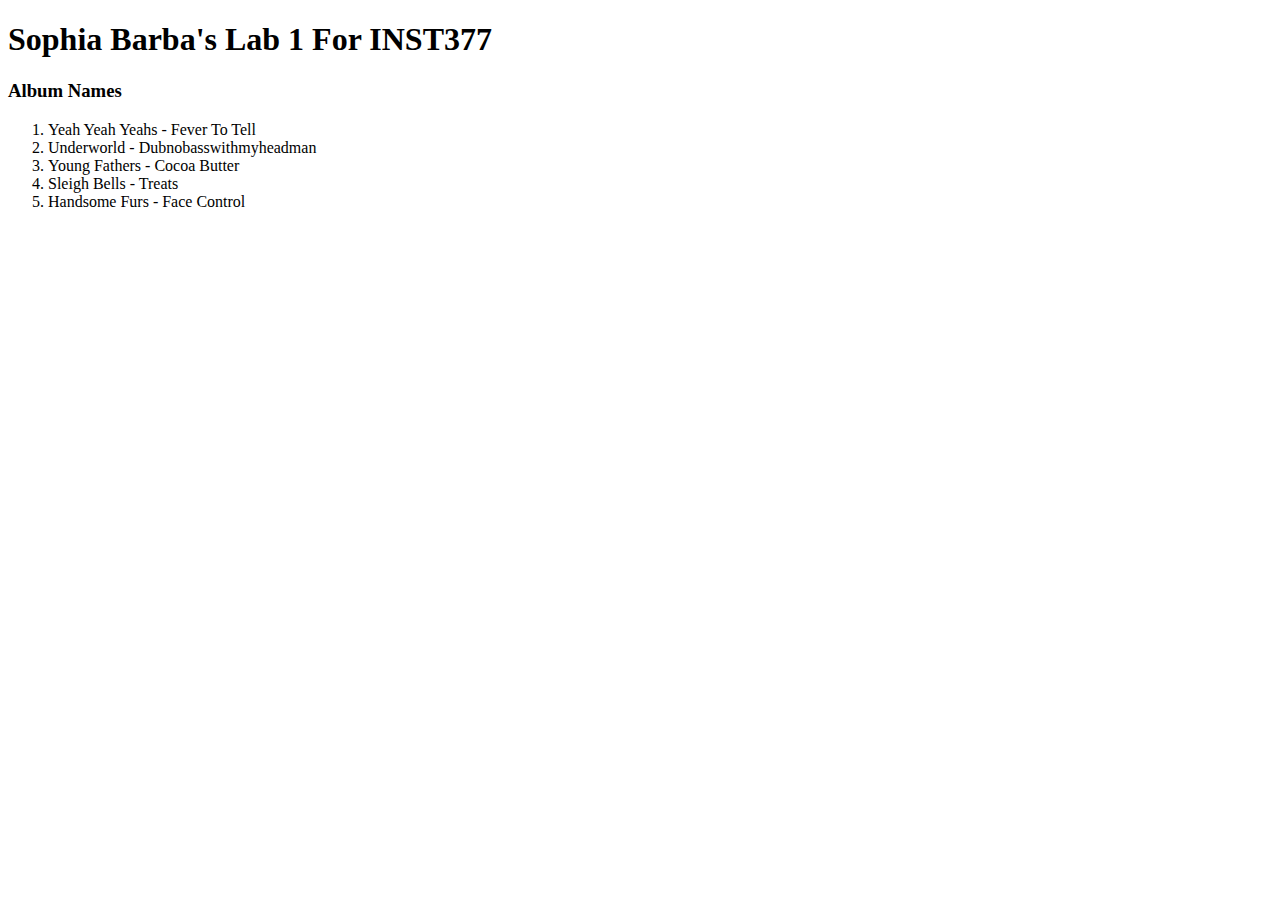
==== client/lab_1/index.html @ 00c04fd5 "commit" ====
<!DOCTYPE html>

<html lang = 'en'>
<head>
    <meta charset='UTF-8'/>
    <meta http-equiv="X-UA-Compatible" content = "IE=edge">
    <meta name="viewport" content="width=device-width, initial-scale=1.0">
    <title>Sophia Barba's Lab 1 For INST377</title>
</head>
<body>
    <div>
        <header><h1>Sophia Barba's Lab 1 For INST377</h1></header>
        <div>
            <div>
                <h3>Album Names</h3>
                <ol>
                    <li>Yeah Yeah Yeahs - Fever To Tell</li>
                    <li>Underworld - Dubnobasswithmyheadman</li>
                    <li>Young Fathers - Cocoa Butter</li>
                    <li>Sleigh Bells - Treats</li>
                    <li>Handsome Furs - Face Control</li>
                </ol>
            </div>
        </div>
    </div>

</body>
</html>
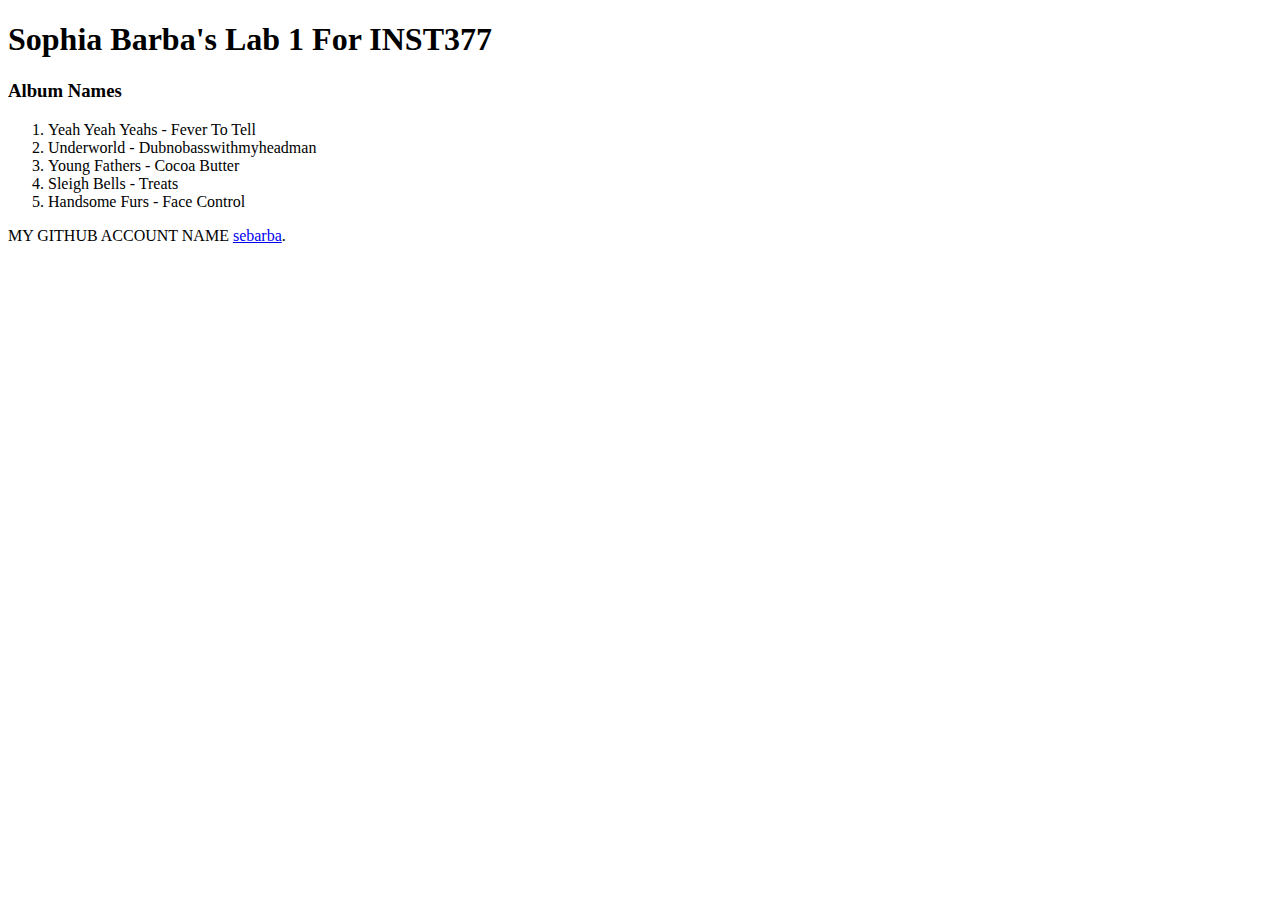
==== commit 2d64d6b0: "commit" ====
--- a/client/lab_1/index.html
+++ b/client/lab_1/index.html
@@ -23,6 +23,6 @@
             </div>
         </div>
     </div>
-
+    <footer><p>MY GITHUB ACCOUNT NAME <a href='https://www.github.com/sebarba'>sebarba</a>.</p></footer>
 </body>
 </html>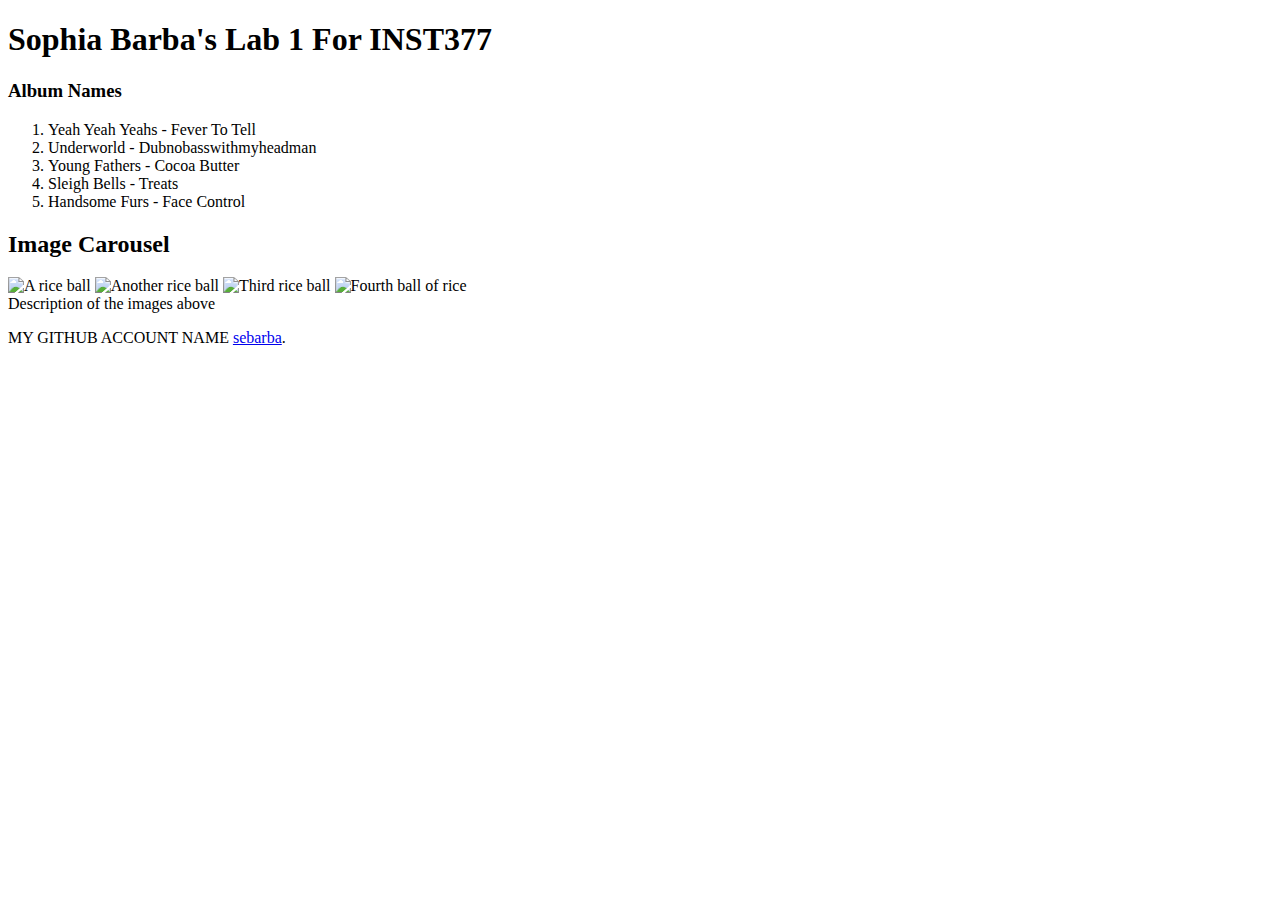
==== commit c3cc07b1: "hooked up stylesheet" ====
--- a/client/lab_1/index.html
+++ b/client/lab_1/index.html
@@ -21,6 +21,22 @@
                     <li>Handsome Furs - Face Control</li>
                 </ol>
             </div>
+            <div>
+                <h2>Image Carousel</h2>
+                <div>
+                    <img id="slide_1" src="images/mochi.gif" alt="A rice ball" />
+                    <img id="slide_2" src="images/mochi.jpg" alt="Another rice ball" />
+                    <img id="slide_3" src="images/mochi.png" alt="Third rice ball" />
+                    <img
+                        id="slide_4"
+                        src="images/mochi.svg"
+                        alt="Fourth ball of rice"
+                    />
+                </div>
+                <div>
+                    Description of the images above
+                </div>
+            </div>
         </div>
     </div>
     <footer><p>MY GITHUB ACCOUNT NAME <a href='https://www.github.com/sebarba'>sebarba</a>.</p></footer>
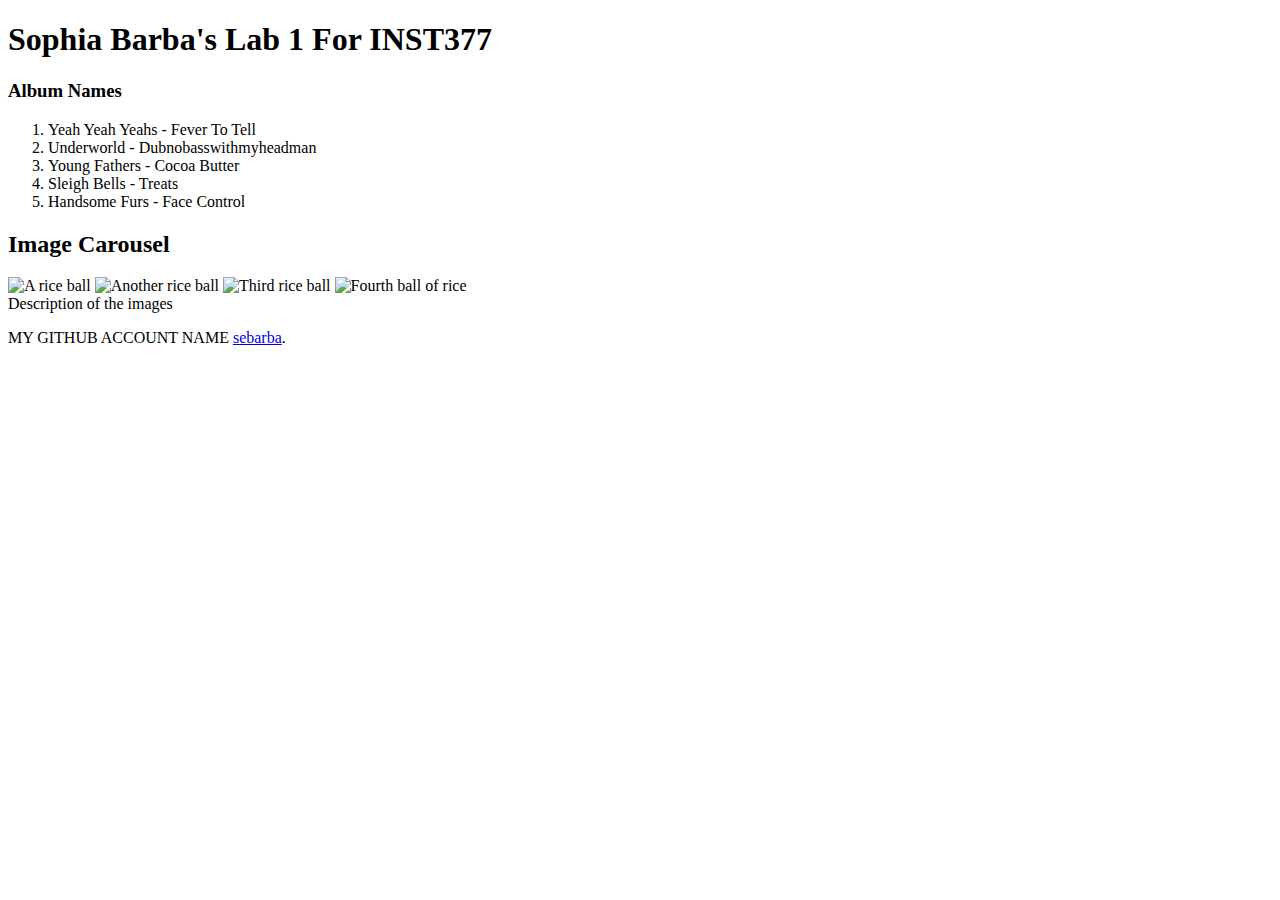
==== commit 195c3b93: "fixed error in mochi" ====
--- a/client/lab_1/index.html
+++ b/client/lab_1/index.html
@@ -34,7 +34,7 @@
                     />
                 </div>
                 <div>
-                    Description of the images above
+                    Description of the images
                 </div>
             </div>
         </div>
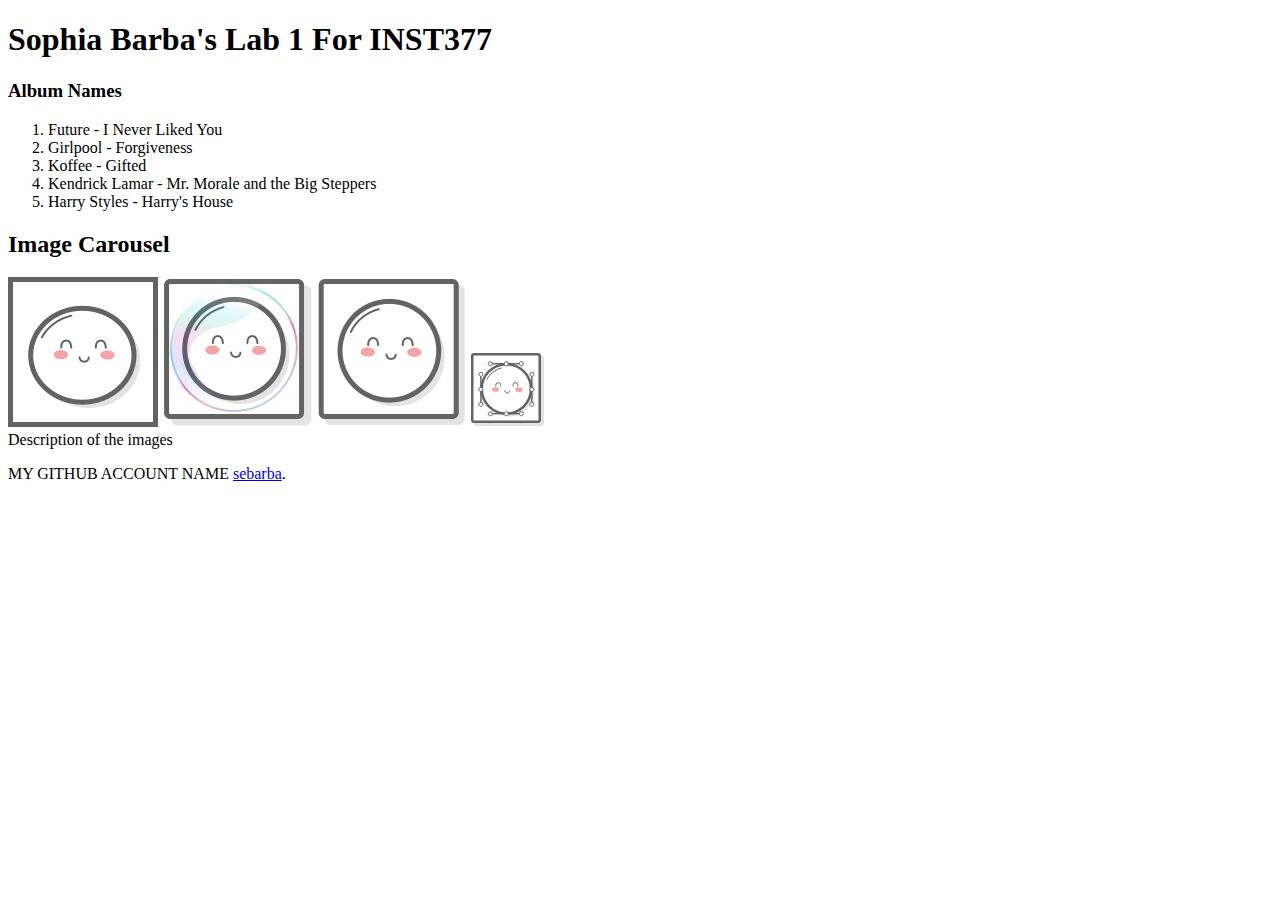
==== commit 538bdca7: "changed album names" ====
--- a/client/lab_1/index.html
+++ b/client/lab_1/index.html
@@ -14,11 +14,11 @@
             <div>
                 <h3>Album Names</h3>
                 <ol>
-                    <li>Yeah Yeah Yeahs - Fever To Tell</li>
-                    <li>Underworld - Dubnobasswithmyheadman</li>
-                    <li>Young Fathers - Cocoa Butter</li>
-                    <li>Sleigh Bells - Treats</li>
-                    <li>Handsome Furs - Face Control</li>
+                    <li>Future - I Never Liked You</li>
+                    <li>Girlpool - Forgiveness</li>
+                    <li>Koffee - Gifted</li>
+                    <li>Kendrick Lamar - Mr. Morale and the Big Steppers</li>
+                    <li>Harry Styles - Harry's House</li>
                 </ol>
             </div>
             <div>
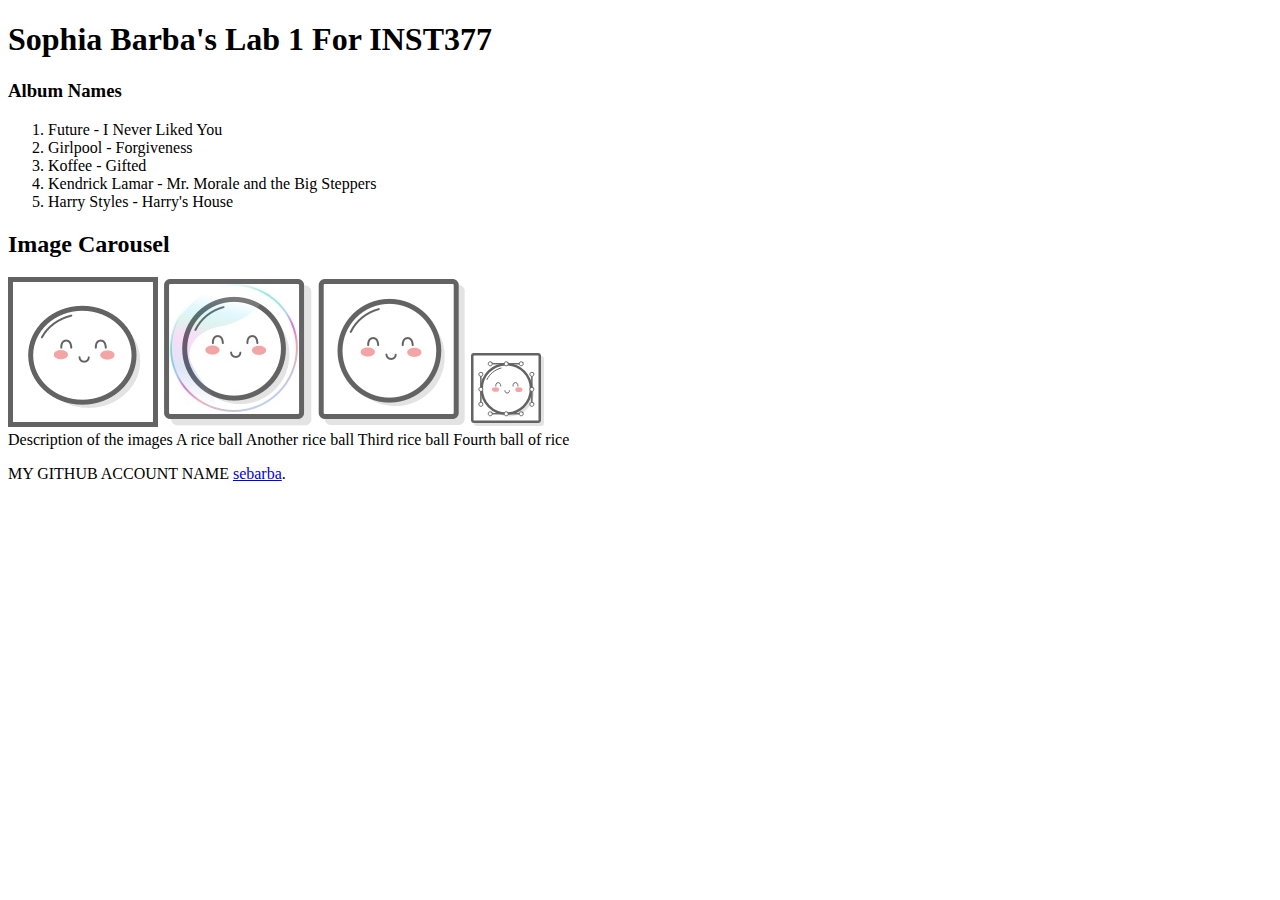
==== commit 34878707: "chnaged names" ====
--- a/client/lab_1/index.html
+++ b/client/lab_1/index.html
@@ -35,6 +35,10 @@
                 </div>
                 <div>
                     Description of the images
+                    A rice ball
+                    Another rice ball
+                    Third rice ball
+                    Fourth ball of rice
                 </div>
             </div>
         </div>
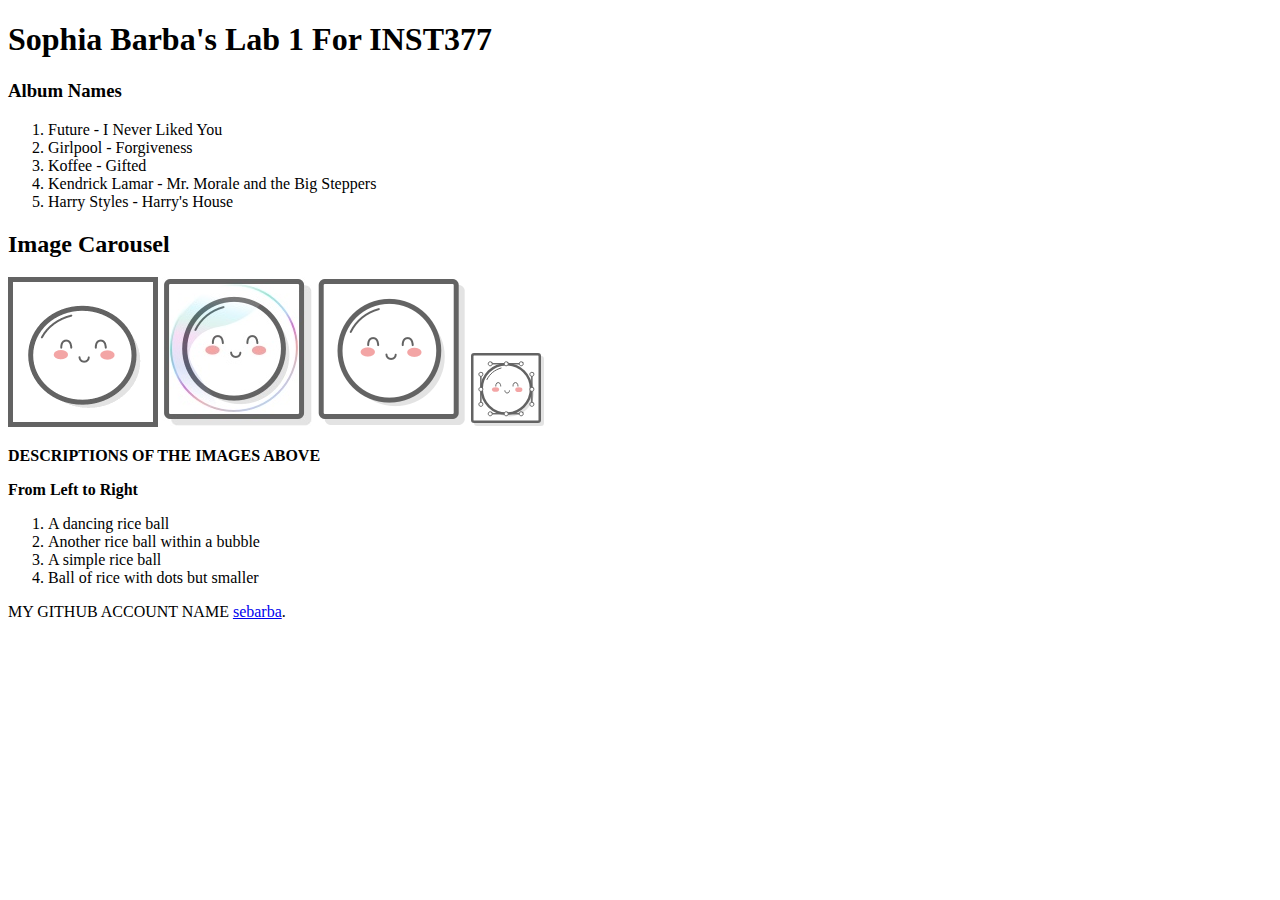
==== commit b27f586c: "added list" ====
--- a/client/lab_1/index.html
+++ b/client/lab_1/index.html
@@ -34,11 +34,14 @@
                     />
                 </div>
                 <div>
-                    Description of the images
-                    A rice ball
-                    Another rice ball
-                    Third rice ball
-                    Fourth ball of rice
+                    <p><strong>DESCRIPTIONS OF THE IMAGES ABOVE</strong></p>
+                    <p><strong>From Left to Right</strong></p>
+                    <ol>
+                        <li>A dancing rice ball</li>
+                        <li>Another rice ball within a bubble</li>
+                        <li>A simple rice ball</li>
+                        <li>Ball of rice with dots but smaller</li>
+                    </ol>
                 </div>
             </div>
         </div>
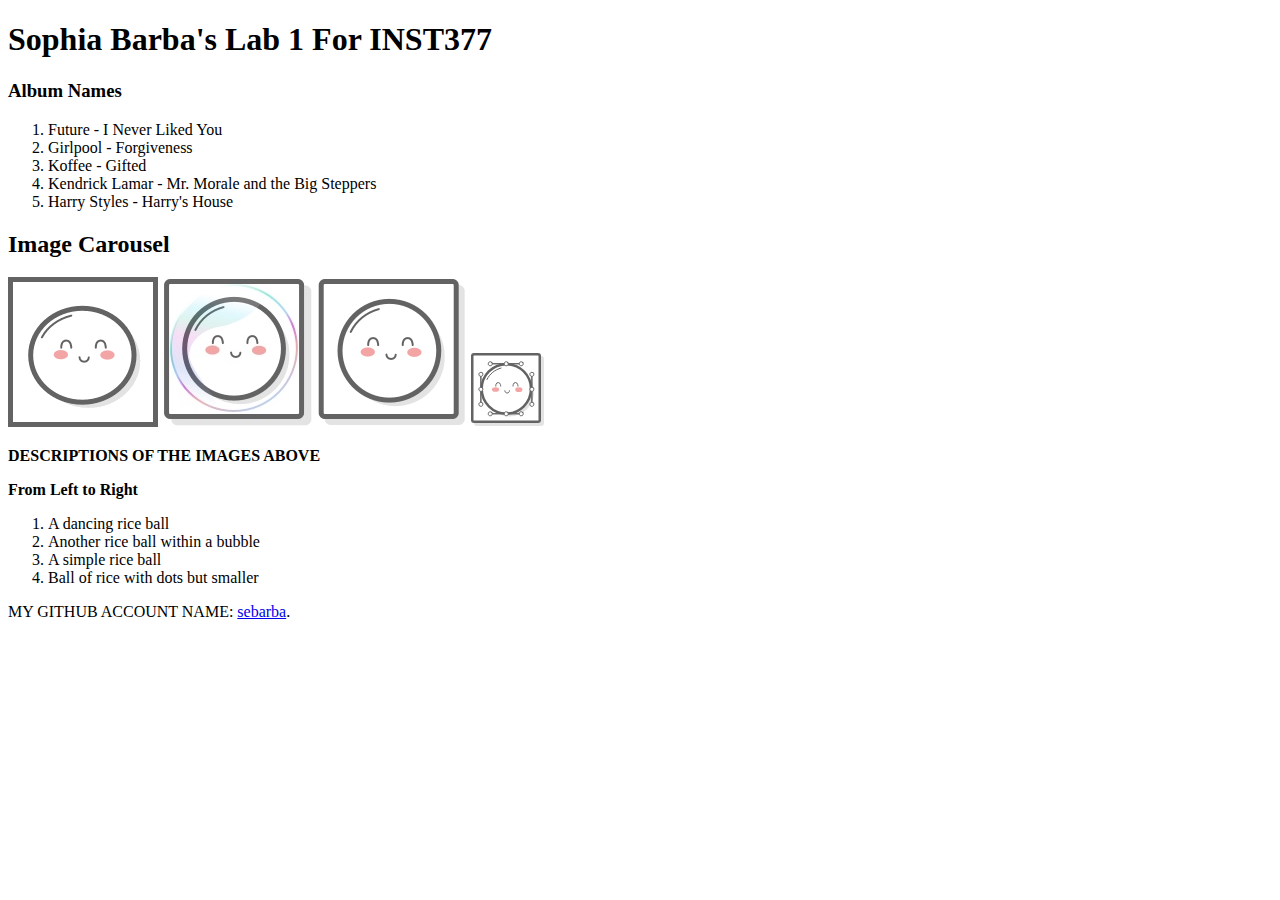
==== commit f32a6f6a: "added list" ====
--- a/client/lab_1/index.html
+++ b/client/lab_1/index.html
@@ -46,6 +46,6 @@
             </div>
         </div>
     </div>
-    <footer><p>MY GITHUB ACCOUNT NAME <a href='https://www.github.com/sebarba'>sebarba</a>.</p></footer>
+    <footer><p>MY GITHUB ACCOUNT NAME: <a href='https://www.github.com/sebarba'>sebarba</a>.</p></footer>
 </body>
 </html>